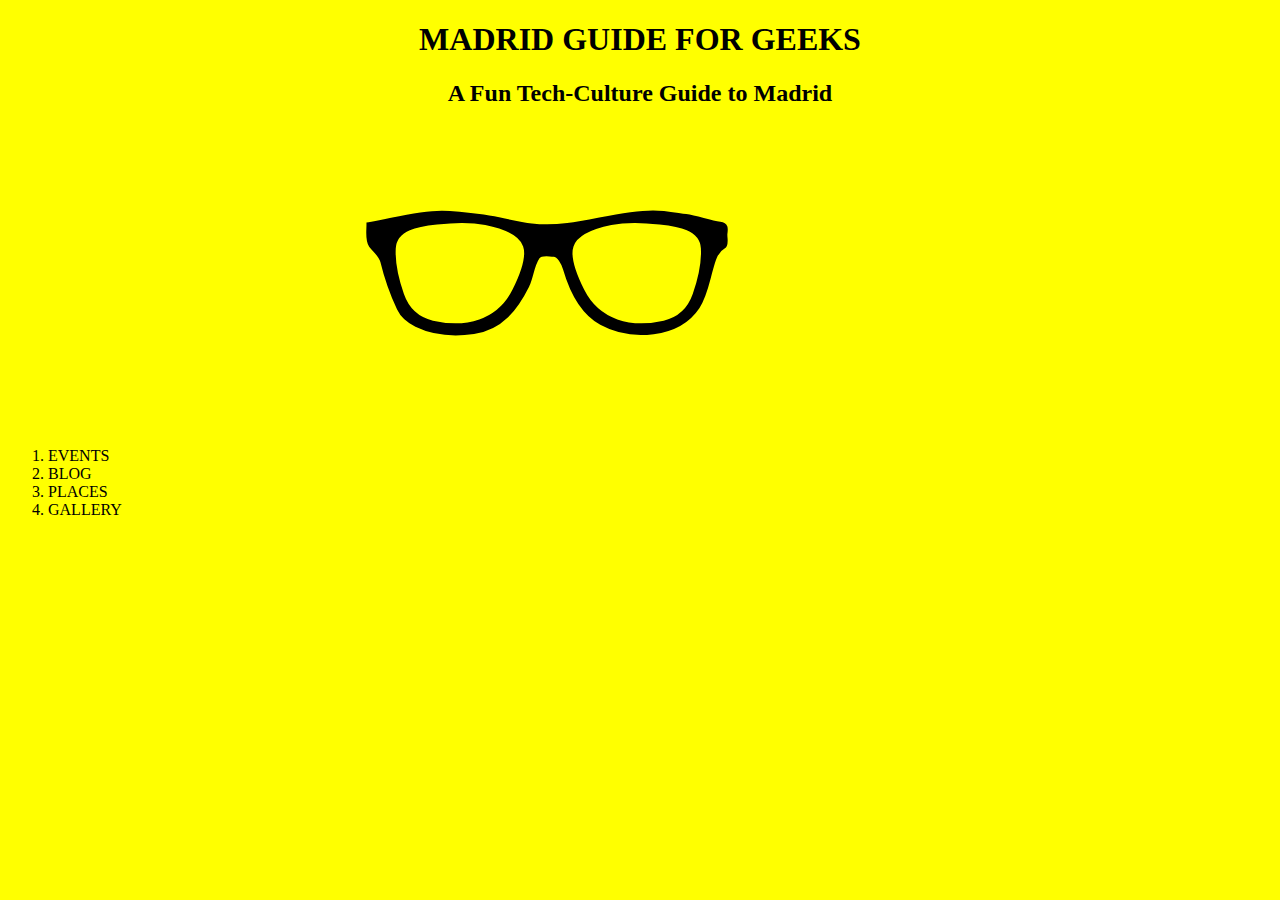
==== index.html @ dce51a6f "Add files via upload" ====
<!DOCTYPE html>
<html>
  <head>
    <meta charset="utf-8">
    <title>Madrid Guide for Geeks</title>
  <link rel= "stylesheet" type= "text/css" href="css/style.css">
  </head>
  <body>
    <h1>MADRID GUIDE FOR GEEKS</h1>
    <h2>A Fun Tech-Culture Guide to Madrid</h2>
       <img src="/images/glasses.svg" alt="Geek Glasses">

<ol>
<li> EVENTS </li>
<li> BLOG </li>
<li> PLACES </li>
<li> GALLERY </li>
</ol>


</html>
---- css/style.css ----
body {background-color: yellow; }
h1 {text-align: center;}
h2 {text-align: center;}
img {  margin-left: 14%;}
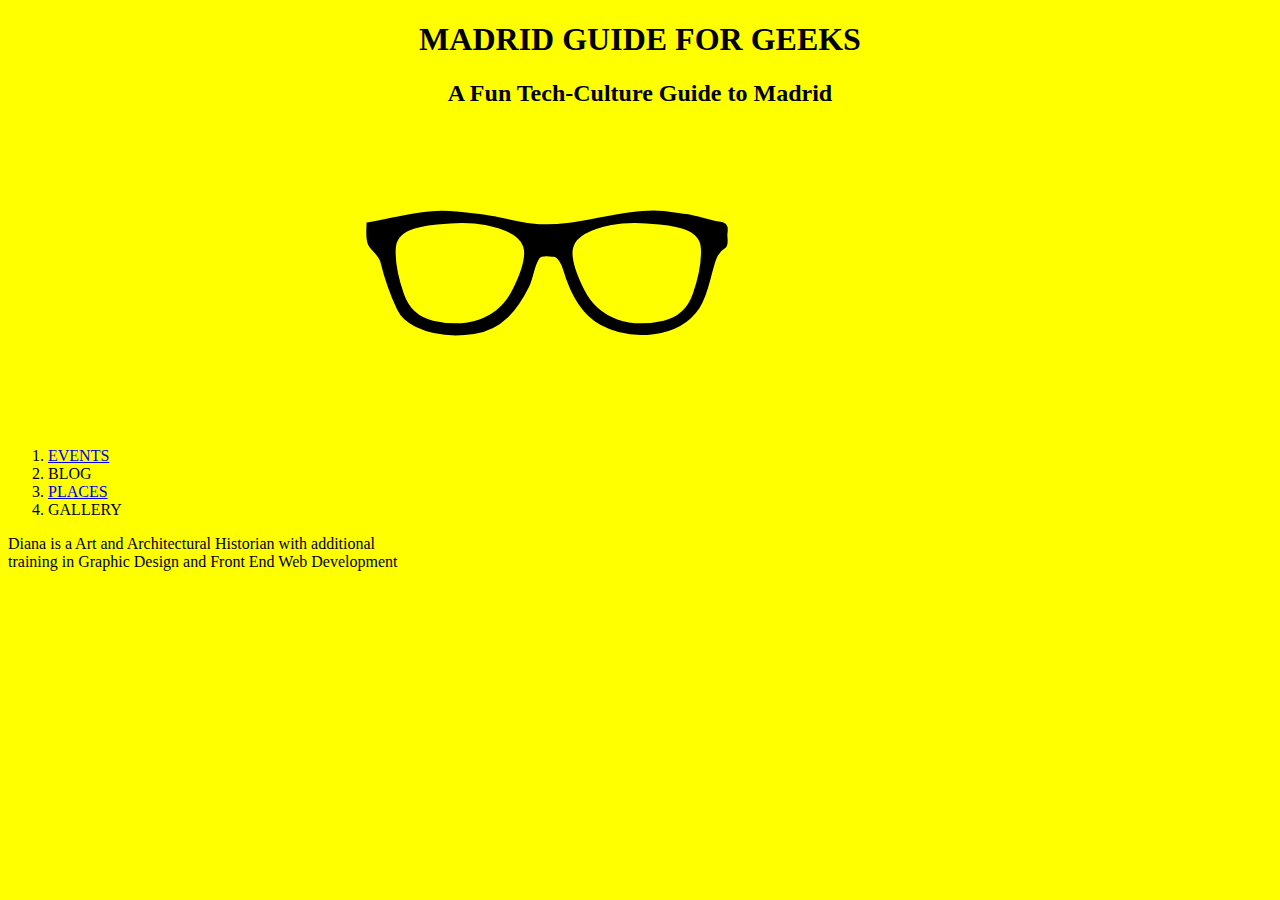
==== commit 21705f6e: "Add files via upload" ====
--- a/index.html
+++ b/index.html
@@ -11,11 +11,12 @@
        <img src="/images/glasses.svg" alt="Geek Glasses">
 
 <ol>
-<li> EVENTS </li>
-<li> BLOG </li>
-<li> PLACES </li>
+<li><a href="https://www.eventbrite.com/d/spain--madrid/science-and-tech--events/"> EVENTS </a></li>
+<li> <a href="#Blog"></a>BLOG </li>
+<li> <a href="https://www.google.es/imgres?imgurl=https%3A%2F%2Fstatic.dezeen.com%2Fuploads%2F2013%2F07%2Fdezeen_Medialab-Prado-by-Langarita-Navarro-Arquitectos_ss_20.jpg&imgrefurl=https%3A%2F%2Fwww.dezeen.com%2F2013%2F07%2F05%2Fmedialab-prado-by-langarita-navarro-arquitectos%2F&docid=w0jVKWQ4-w2IVM&tbnid=h9mhQZwqMQSKtM%3A&vet=10ahUKEwj_wcrbp5rTAhXFthQKHejRBdcQMwgmKAwwDA..i&w=784&h=560&hl=en&client=browser-ubuntu&bih=542&biw=1170&q=Image%20of%20Media%20Lab%20Prado&ved=0ahUKEwj_wcrbp5rTAhXFthQKHejRBdcQMwgmKAwwDA&iact=mrc&uact=8">PLACES </a></li>
 <li> GALLERY </li>
 </ol>
-
+<P id="Blog"> Diana is a Art and Architectural Historian with additional <br>
+  training in Graphic Design and Front End Web Development</p>
 
 </html>
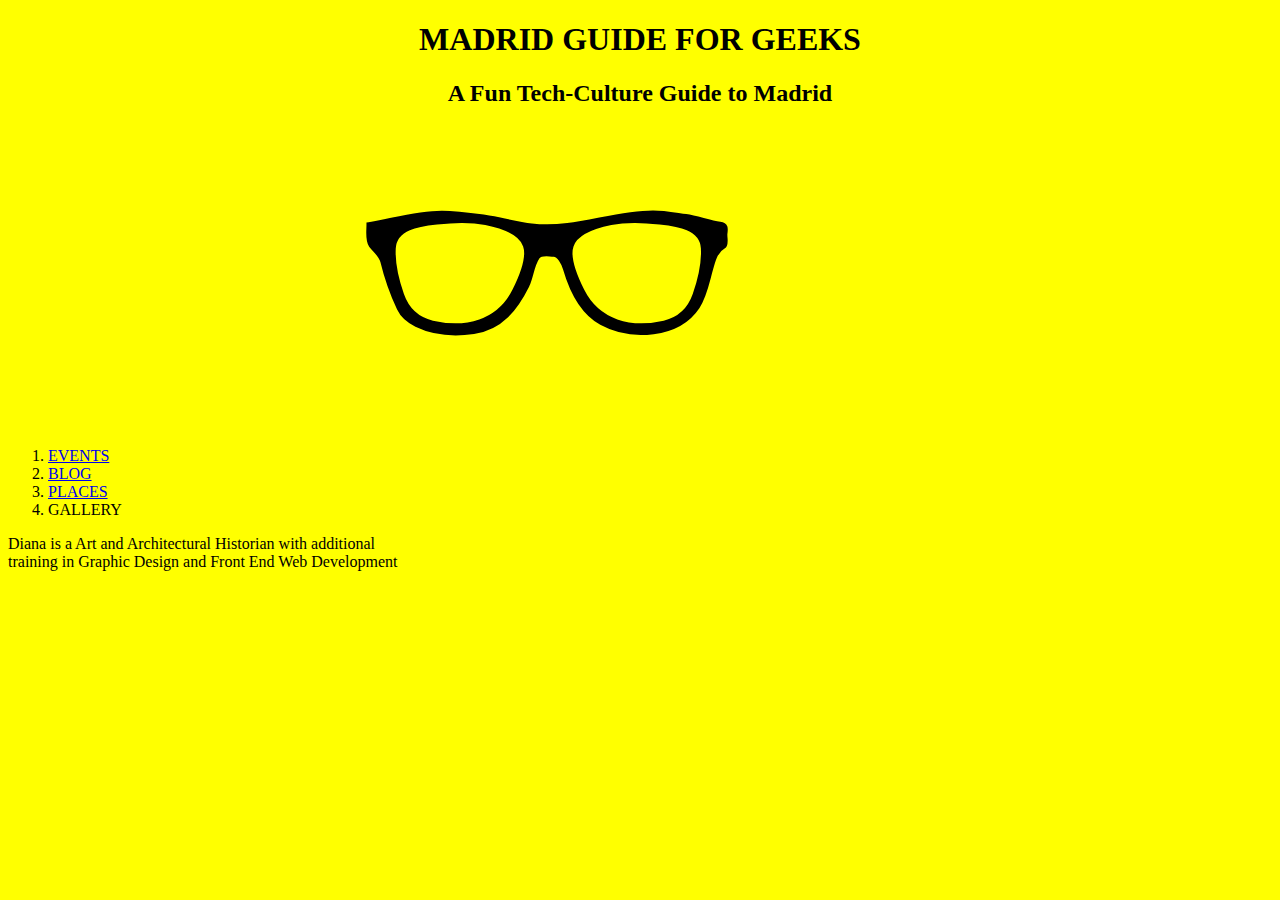
==== commit d88c7c87: "Add files via upload" ====
--- a/index.html
+++ b/index.html
@@ -12,7 +12,7 @@
 
 <ol>
 <li><a href="https://www.eventbrite.com/d/spain--madrid/science-and-tech--events/"> EVENTS </a></li>
-<li> <a href="#Blog"></a>BLOG </li>
+<li><a href="#Blog">BLOG </li></a>
 <li> <a href="https://www.google.es/imgres?imgurl=https%3A%2F%2Fstatic.dezeen.com%2Fuploads%2F2013%2F07%2Fdezeen_Medialab-Prado-by-Langarita-Navarro-Arquitectos_ss_20.jpg&imgrefurl=https%3A%2F%2Fwww.dezeen.com%2F2013%2F07%2F05%2Fmedialab-prado-by-langarita-navarro-arquitectos%2F&docid=w0jVKWQ4-w2IVM&tbnid=h9mhQZwqMQSKtM%3A&vet=10ahUKEwj_wcrbp5rTAhXFthQKHejRBdcQMwgmKAwwDA..i&w=784&h=560&hl=en&client=browser-ubuntu&bih=542&biw=1170&q=Image%20of%20Media%20Lab%20Prado&ved=0ahUKEwj_wcrbp5rTAhXFthQKHejRBdcQMwgmKAwwDA&iact=mrc&uact=8">PLACES </a></li>
 <li> GALLERY </li>
 </ol>
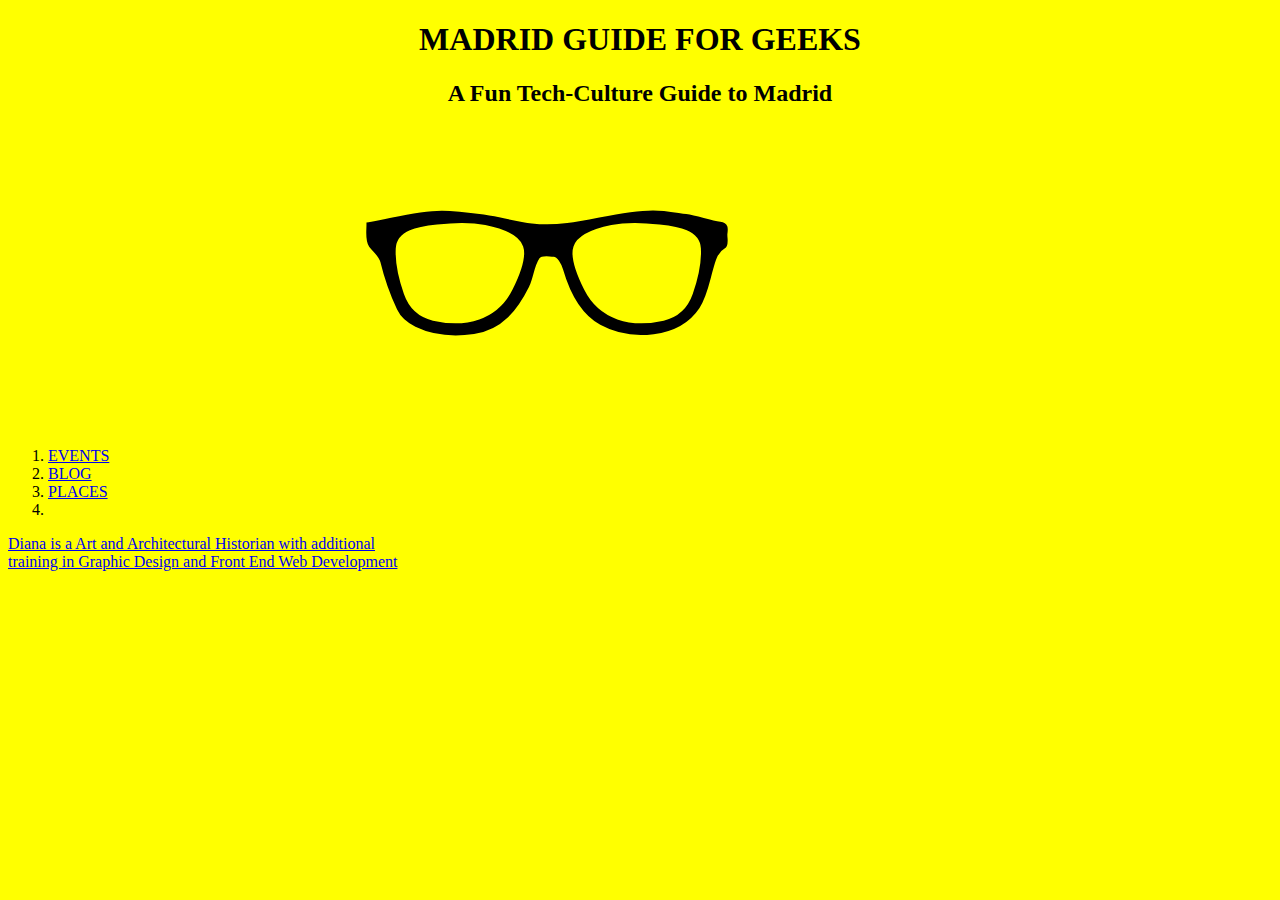
==== commit c8a274dd: "Add files via upload" ====
--- a/index.html
+++ b/index.html
@@ -12,9 +12,9 @@
 
 <ol>
 <li><a href="https://www.eventbrite.com/d/spain--madrid/science-and-tech--events/"> EVENTS </a></li>
-<li><a href="#Blog">BLOG </li></a>
+<li><a href="#Blog">BLOG </a></li>
 <li> <a href="https://www.google.es/imgres?imgurl=https%3A%2F%2Fstatic.dezeen.com%2Fuploads%2F2013%2F07%2Fdezeen_Medialab-Prado-by-Langarita-Navarro-Arquitectos_ss_20.jpg&imgrefurl=https%3A%2F%2Fwww.dezeen.com%2F2013%2F07%2F05%2Fmedialab-prado-by-langarita-navarro-arquitectos%2F&docid=w0jVKWQ4-w2IVM&tbnid=h9mhQZwqMQSKtM%3A&vet=10ahUKEwj_wcrbp5rTAhXFthQKHejRBdcQMwgmKAwwDA..i&w=784&h=560&hl=en&client=browser-ubuntu&bih=542&biw=1170&q=Image%20of%20Media%20Lab%20Prado&ved=0ahUKEwj_wcrbp5rTAhXFthQKHejRBdcQMwgmKAwwDA&iact=mrc&uact=8">PLACES </a></li>
-<li> GALLERY </li>
+<li> <a href="/images/1-Inteligencia-artificial.jpg" GALLERY </a></li>
 </ol>
 <P id="Blog"> Diana is a Art and Architectural Historian with additional <br>
   training in Graphic Design and Front End Web Development</p>
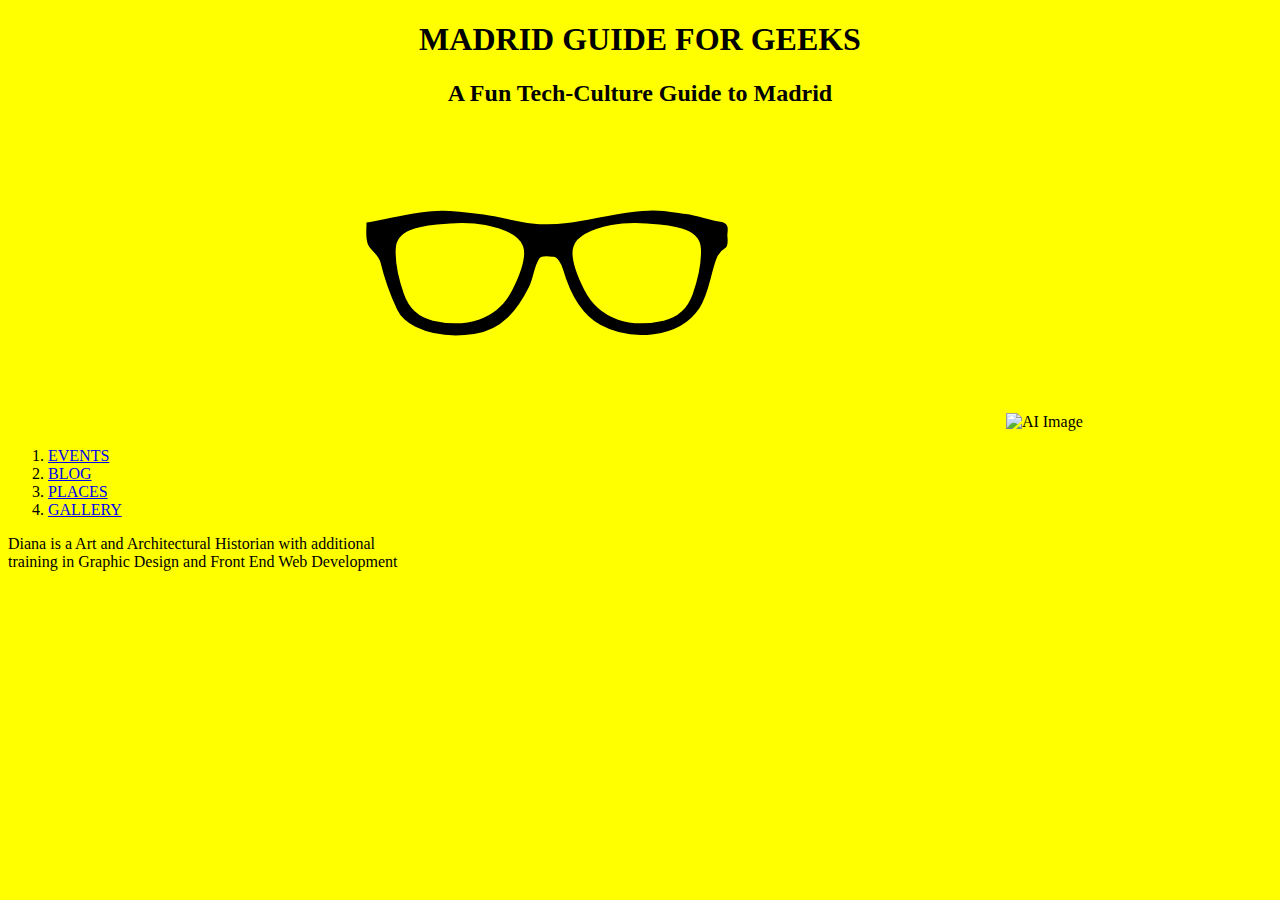
==== commit 6efebccb: "Add files via upload" ====
--- a/index.html
+++ b/index.html
@@ -9,12 +9,13 @@
     <h1>MADRID GUIDE FOR GEEKS</h1>
     <h2>A Fun Tech-Culture Guide to Madrid</h2>
        <img src="/images/glasses.svg" alt="Geek Glasses">
+       <img src= "/images/1-Inteligencia-artificial.jpg" alt= "AI Image">
 
 <ol>
 <li><a href="https://www.eventbrite.com/d/spain--madrid/science-and-tech--events/"> EVENTS </a></li>
 <li><a href="#Blog">BLOG </a></li>
 <li> <a href="https://www.google.es/imgres?imgurl=https%3A%2F%2Fstatic.dezeen.com%2Fuploads%2F2013%2F07%2Fdezeen_Medialab-Prado-by-Langarita-Navarro-Arquitectos_ss_20.jpg&imgrefurl=https%3A%2F%2Fwww.dezeen.com%2F2013%2F07%2F05%2Fmedialab-prado-by-langarita-navarro-arquitectos%2F&docid=w0jVKWQ4-w2IVM&tbnid=h9mhQZwqMQSKtM%3A&vet=10ahUKEwj_wcrbp5rTAhXFthQKHejRBdcQMwgmKAwwDA..i&w=784&h=560&hl=en&client=browser-ubuntu&bih=542&biw=1170&q=Image%20of%20Media%20Lab%20Prado&ved=0ahUKEwj_wcrbp5rTAhXFthQKHejRBdcQMwgmKAwwDA&iact=mrc&uact=8">PLACES </a></li>
-<li> <a href="/images/1-Inteligencia-artificial.jpg" GALLERY </a></li>
+<li> <a href="images/1-Inteligencia-artificial.jpg"> GALLERY </a></li>
 </ol>
 <P id="Blog"> Diana is a Art and Architectural Historian with additional <br>
   training in Graphic Design and Front End Web Development</p>
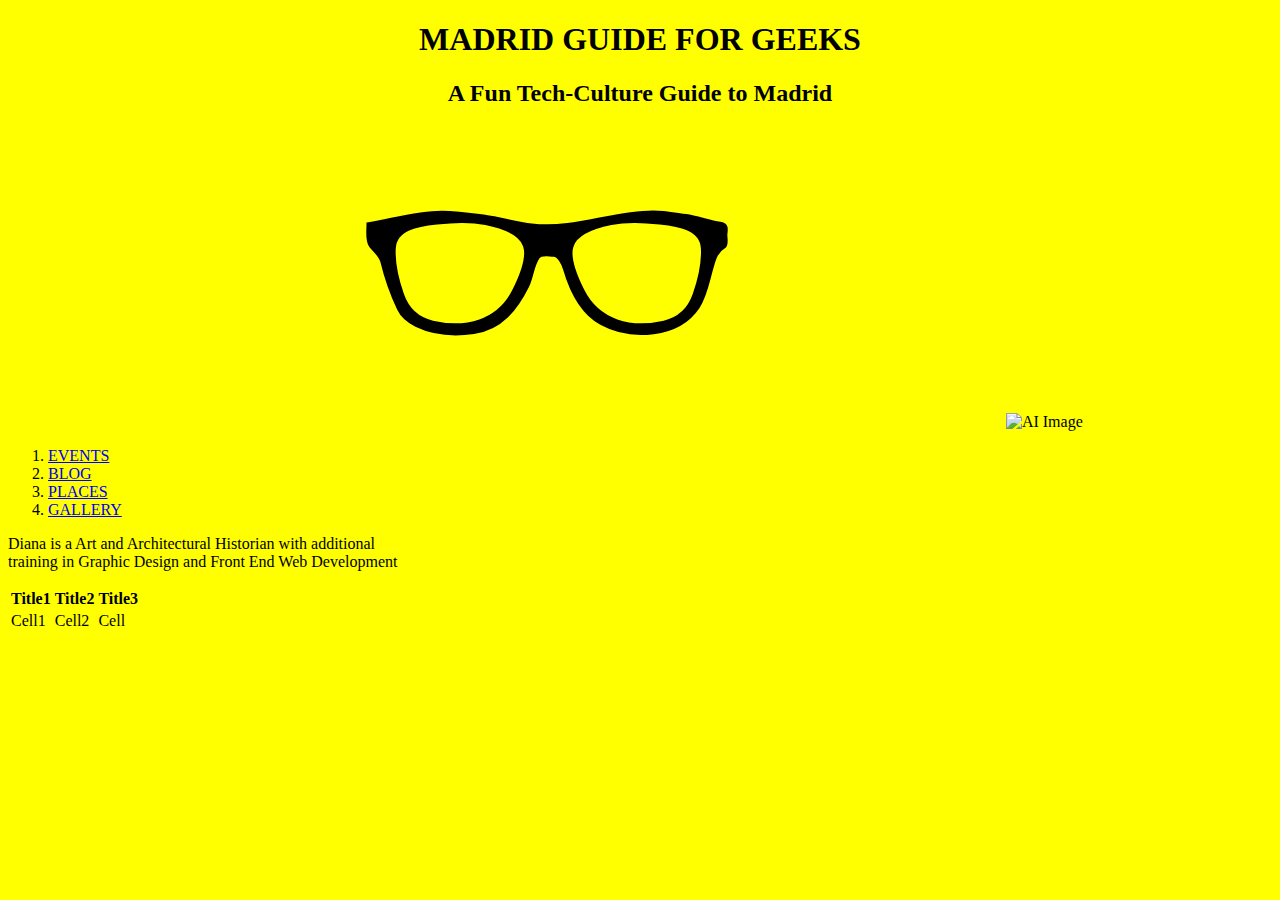
==== commit e196010d: "Add files via upload" ====
--- a/index.html
+++ b/index.html
@@ -19,5 +19,20 @@
 </ol>
 <P id="Blog"> Diana is a Art and Architectural Historian with additional <br>
   training in Graphic Design and Front End Web Development</p>
-
+  <table class="tg">
+    <thead>
+      <tr>
+        <th class="tg-yw4l">Title1</th>
+        <th class="tg-yw4l">Title2</th>
+        <th class="tg-yw4l">Title3</th>
+      </tr>
+    </thead>
+    <tbody>
+      <tr>
+        <td>Cell1</td>
+        <td>Cell2</td>
+        <td>Cell</td>
+      </tr>
+    </tbody>
+  </table>
 </html>
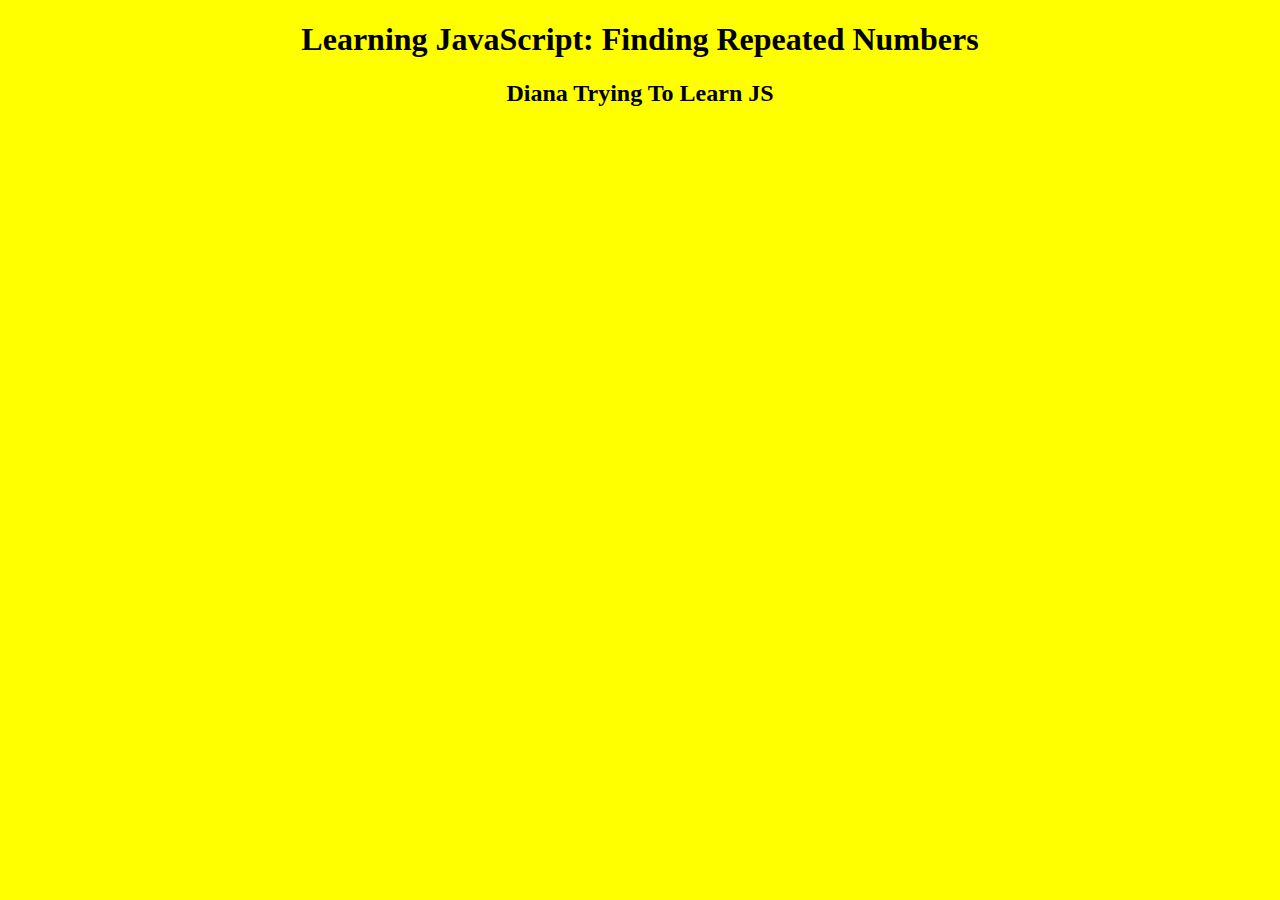
==== commit f023a142: "Add files via upload" ====
--- a/index.html
+++ b/index.html
@@ -2,37 +2,17 @@
 <html>
   <head>
     <meta charset="utf-8">
-    <title>Madrid Guide for Geeks</title>
-  <link rel= "stylesheet" type= "text/css" href="css/style.css">
+      <title>Learning JavaScript Ex Finding Repeated Numbers</title>
+      <link rel="stylesheet" href="style.css">
+
   </head>
   <body>
-    <h1>MADRID GUIDE FOR GEEKS</h1>
-    <h2>A Fun Tech-Culture Guide to Madrid</h2>
-       <img src="/images/glasses.svg" alt="Geek Glasses">
-       <img src= "/images/1-Inteligencia-artificial.jpg" alt= "AI Image">
 
-<ol>
-<li><a href="https://www.eventbrite.com/d/spain--madrid/science-and-tech--events/"> EVENTS </a></li>
-<li><a href="#Blog">BLOG </a></li>
-<li> <a href="https://www.google.es/imgres?imgurl=https%3A%2F%2Fstatic.dezeen.com%2Fuploads%2F2013%2F07%2Fdezeen_Medialab-Prado-by-Langarita-Navarro-Arquitectos_ss_20.jpg&imgrefurl=https%3A%2F%2Fwww.dezeen.com%2F2013%2F07%2F05%2Fmedialab-prado-by-langarita-navarro-arquitectos%2F&docid=w0jVKWQ4-w2IVM&tbnid=h9mhQZwqMQSKtM%3A&vet=10ahUKEwj_wcrbp5rTAhXFthQKHejRBdcQMwgmKAwwDA..i&w=784&h=560&hl=en&client=browser-ubuntu&bih=542&biw=1170&q=Image%20of%20Media%20Lab%20Prado&ved=0ahUKEwj_wcrbp5rTAhXFthQKHejRBdcQMwgmKAwwDA&iact=mrc&uact=8">PLACES </a></li>
-<li> <a href="images/1-Inteligencia-artificial.jpg"> GALLERY </a></li>
-</ol>
-<P id="Blog"> Diana is a Art and Architectural Historian with additional <br>
-  training in Graphic Design and Front End Web Development</p>
-  <table class="tg">
-    <thead>
-      <tr>
-        <th class="tg-yw4l">Title1</th>
-        <th class="tg-yw4l">Title2</th>
-        <th class="tg-yw4l">Title3</th>
-      </tr>
-    </thead>
-    <tbody>
-      <tr>
-        <td>Cell1</td>
-        <td>Cell2</td>
-        <td>Cell</td>
-      </tr>
-    </tbody>
-  </table>
+      <h1>Learning JavaScript:  Finding Repeated Numbers</h1>
+    <h2>Diana Trying To Learn JS</h2>
+
+  <p> </p>
+
+    <script src=main.js>  </script>
+      </body>
 </html>
--- a/style.css
+++ b/style.css
@@ -0,0 +1,4 @@
+body {background-color: yellow; }
+h1 {text-align: center;}
+h2 {text-align: center;}
+img {  margin-left: 14%;}
